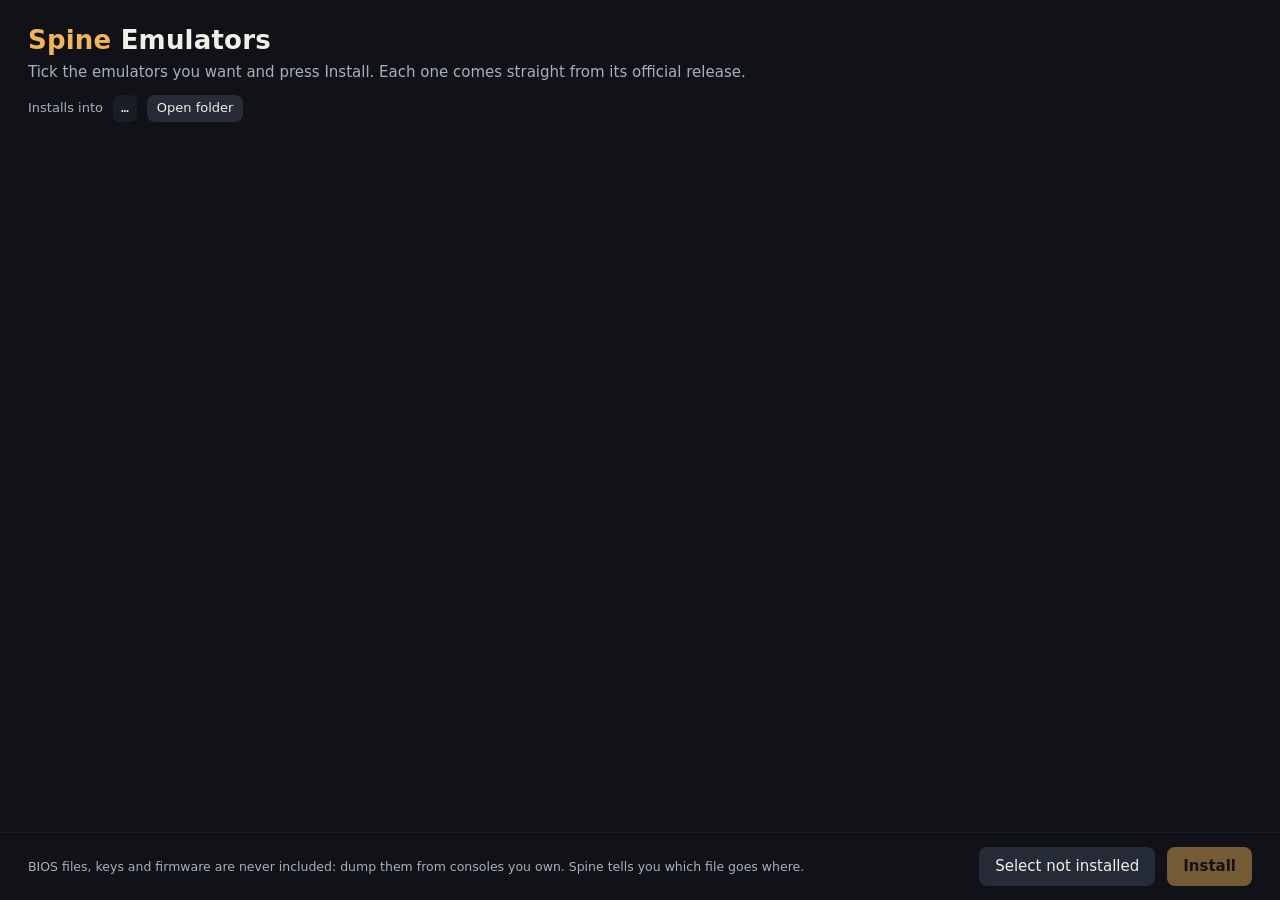
==== spine-emus/ui/index.html @ 42092e21 "0.33.0: Spine Emulators, a separate Windows installer for 13 emulators; Flycast and Mesen launchers " ====
<!DOCTYPE html>
<html lang="en">
<head>
<meta charset="utf-8">
<title>Spine Emulators</title>
<style>
  :root { --bg: #101218; --s1: #1a1d26; --s2: #262b38; --text: #f2efe8; --muted: #a9afbd; --accent: #F0B45A; --ink: #1d1406; --ok: #7fd18b; --bad: #ff8a7a; }
  * { box-sizing: border-box; }
  html, body { margin: 0; height: 100%; background: var(--bg); color: var(--text); font: 15px/1.4 "Segoe UI", system-ui, sans-serif; }
  body { display: flex; flex-direction: column; }
  header { padding: 22px 28px 14px; }
  h1 { margin: 0; font-size: 26px; font-weight: 650; letter-spacing: .2px; }
  h1 span { color: var(--accent); }
  .sub { color: var(--muted); margin-top: 4px; }
  .folder { margin-top: 12px; display: flex; gap: 10px; align-items: center; flex-wrap: wrap; color: var(--muted); font-size: 13px; }
  .folder code { background: var(--s1); padding: 4px 8px; border-radius: 6px; color: var(--text); }
  main { flex: 1; overflow-y: auto; padding: 0 28px 16px; }
  h2 { font-size: 12px; text-transform: uppercase; letter-spacing: 1.4px; color: var(--muted); margin: 18px 0 8px; font-weight: 600; }
  .row { display: grid; grid-template-columns: 28px 1fr auto; gap: 12px; align-items: center; background: var(--s1); border-radius: 10px; padding: 11px 14px; margin-bottom: 6px; border: 1px solid transparent; cursor: pointer; }
  .row:hover { border-color: var(--s2); }
  .row.on { border-color: var(--accent); }
  .row input { width: 18px; height: 18px; accent-color: var(--accent); cursor: pointer; }
  .name { font-weight: 600; }
  .cons { color: var(--muted); font-size: 13px; }
  .side { text-align: right; font-size: 13px; min-width: 220px; }
  .chip { display: inline-block; padding: 2px 9px; border-radius: 99px; background: var(--s2); color: var(--muted); }
  .chip.ok { background: #1f3324; color: var(--ok); }
  .chip.bad { background: #3a2220; color: var(--bad); }
  .links { margin-top: 3px; }
  .links a { color: var(--muted); text-decoration: underline; cursor: pointer; margin-left: 10px; }
  .links a:hover { color: var(--text); }
  .bar { height: 5px; background: var(--s2); border-radius: 3px; margin-top: 6px; overflow: hidden; }
  .bar i { display: block; height: 100%; background: var(--accent); width: 0; transition: width .3s; }
  .err { color: var(--bad); font-size: 12.5px; margin-top: 3px; max-width: 320px; margin-left: auto; }
  footer { border-top: 1px solid var(--s1); padding: 14px 28px; display: flex; gap: 12px; align-items: center; }
  footer .note { flex: 1; color: var(--muted); font-size: 12.5px; }
  button { font: inherit; border: 0; border-radius: 8px; padding: 9px 16px; background: var(--s2); color: var(--text); cursor: pointer; }
  button:hover { filter: brightness(1.15); }
  button.main { background: var(--accent); color: var(--ink); font-weight: 650; }
  button:disabled { opacity: .45; cursor: default; filter: none; }
  button.small { padding: 4px 10px; font-size: 13px; }
  .banner { margin: 14px 28px 0; padding: 10px 14px; border-radius: 8px; background: #3a2220; color: var(--bad); }
</style>
</head>
<body>
<header>
  <h1><span>Spine</span> Emulators</h1>
  <div class="sub">Tick the emulators you want and press Install. Each one comes straight from its official release.</div>
  <div class="folder">Installs into <code id="dir">…</code><button class="small" id="openDir">Open folder</button></div>
</header>
<div id="banner"></div>
<main id="list"></main>
<footer>
  <div class="note">BIOS files, keys and firmware are never included: dump them from consoles you own. Spine tells you which file goes where.</div>
  <button id="pickNew">Select not installed</button>
  <button class="main" id="go" disabled>Install</button>
</footer>
<script>
const T = window.__TAURI__;
const call = (cmd, args) => T ? T.core.invoke(cmd, args) : window.__MOCK__.call(cmd, args);
const on = (ev, cb) => T ? T.event.listen(ev, e => cb(e.payload)) : window.__MOCK__.on(ev, cb);
const S = { boot: null, picked: new Set(), state: {}, busy: false };
const esc = s => String(s ?? '').replace(/[&<>"]/g, c => ({ '&': '&amp;', '<': '&lt;', '>': '&gt;', '"': '&quot;' }[c]));
const mb = b => (b / 1e6).toFixed(b < 1e7 ? 1 : 0) + ' MB';

function status(e) {
  const st = S.state[e.id];
  if (st && st.phase === 'wait') return `<span class="chip">Waiting…</span>`;
  if (st && st.phase === 'run') {
    const pct = st.total ? Math.min(100, Math.round(st.got * 100 / st.total)) : null;
    const line = st.got ? (st.total ? `${mb(st.got)} of ${mb(st.total)}` : mb(st.got)) : st.text;
    return `<span class="chip">${esc(line || 'Working…')}</span><div class="bar"><i style="width:${pct ?? (st.got ? 50 : 8)}%"></i></div>`;
  }
  let html;
  if (e.ours) html = `<span class="chip ok">Installed${e.version ? ' · ' + esc(e.version) : ''}</span>`;
  else if (e.elsewhere) html = `<span class="chip ok" title="${esc(e.elsewhere)}">Already on this PC</span>`;
  else html = `<span class="chip">Not installed</span>`;
  if (st && st.phase === 'fail') html = `<span class="chip bad">Didn't install</span><div class="err">${esc(st.msg)}</div>`;
  const links = [`<a data-site="${e.id}">Website</a>`];
  if (e.ours) links.unshift(`<a data-open="${e.id}">Open folder</a>`);
  return html + `<div class="links">${links.join('')}</div>`;
}

function render() {
  const b = S.boot;
  document.getElementById('dir').textContent = b.dir;
  document.getElementById('banner').innerHTML = b.windows ? '' : `<div class="banner">This first version installs Windows emulators. On Linux, install them from Flathub (your software center); a Linux version is planned.</div>`;
  const groups = [];
  for (const e of b.emus) { let g = groups.find(g => g.name === e.group); if (!g) groups.push(g = { name: e.group, items: [] }); g.items.push(e); }
  document.getElementById('list').innerHTML = groups.map(g => `<h2>${esc(g.name)}</h2>` + g.items.map(e => `
    <div class="row ${S.picked.has(e.id) ? 'on' : ''}" data-id="${e.id}">
      <input type="checkbox" ${S.picked.has(e.id) ? 'checked' : ''} ${S.busy ? 'disabled' : ''} aria-label="${esc(e.name)}">
      <div><div class="name">${esc(e.name)}</div><div class="cons">${esc(e.consoles)}</div></div>
      <div class="side" id="st-${e.id}">${status(e)}</div>
    </div>`).join('')).join('');
  const n = S.picked.size;
  const go = document.getElementById('go');
  const anyInstalled = [...S.picked].some(id => { const e = b.emus.find(x => x.id === id); return e && e.ours; });
  go.textContent = S.busy ? 'Installing…' : n ? `${anyInstalled ? 'Install / update' : 'Install'} ${n} emulator${n > 1 ? 's' : ''}` : 'Install';
  go.disabled = S.busy || !n || !b.windows;
  document.getElementById('pickNew').disabled = S.busy;
}

function paintOne(id) {
  const e = S.boot.emus.find(x => x.id === id);
  const el = document.getElementById('st-' + id);
  if (e && el) el.innerHTML = status(e);
}

document.addEventListener('click', ev => {
  const site = ev.target.closest('[data-site]');
  if (site) { ev.stopPropagation(); call('open_site', { id: site.dataset.site }); return; }
  const open = ev.target.closest('[data-open]');
  if (open) { ev.stopPropagation(); call('open_folder', { id: open.dataset.open }); return; }
  const row = ev.target.closest('.row');
  if (row && !S.busy) {
    const id = row.dataset.id;
    S.picked.has(id) ? S.picked.delete(id) : S.picked.add(id);
    render();
  }
});
document.getElementById('openDir').onclick = () => call('open_folder', { id: null });
document.getElementById('pickNew').onclick = () => {
  S.picked = new Set(S.boot.emus.filter(e => !e.ours && !e.elsewhere).map(e => e.id));
  render();
};
document.getElementById('go').onclick = async () => {
  const ids = S.boot.emus.map(e => e.id).filter(id => S.picked.has(id));
  if (!ids.length) return;
  S.busy = true;
  ids.forEach(id => S.state[id] = { phase: 'wait' });
  render();
  try { await call('install', { ids }); }
  catch (e) { S.busy = false; ids.forEach(id => S.state[id] = { phase: 'fail', msg: String(e) }); render(); }
};

on('emu-progress', p => {
  const st = S.state[p.id] && S.state[p.id].phase === 'run' ? S.state[p.id] : (S.state[p.id] = { phase: 'run', text: '', got: 0, total: 0 });
  if (p.text) { st.text = p.text; st.got = 0; st.total = 0; } else { st.got = p.got; st.total = p.total; }
  paintOne(p.id);
});
on('emu-done', d => {
  const e = S.boot.emus.find(x => x.id === d.id);
  if (d.ok) { delete S.state[d.id]; S.picked.delete(d.id); if (e) { e.ours = e.ours || '1'; e.version = d.msg; } }
  else S.state[d.id] = { phase: 'fail', msg: d.msg };
  paintOne(d.id);
});
on('emu-finished', async () => {
  S.busy = false;
  S.boot = await call('boot');
  render();
});

(async () => { S.boot = await call('boot'); render(); })();
</script>
</body>
</html>
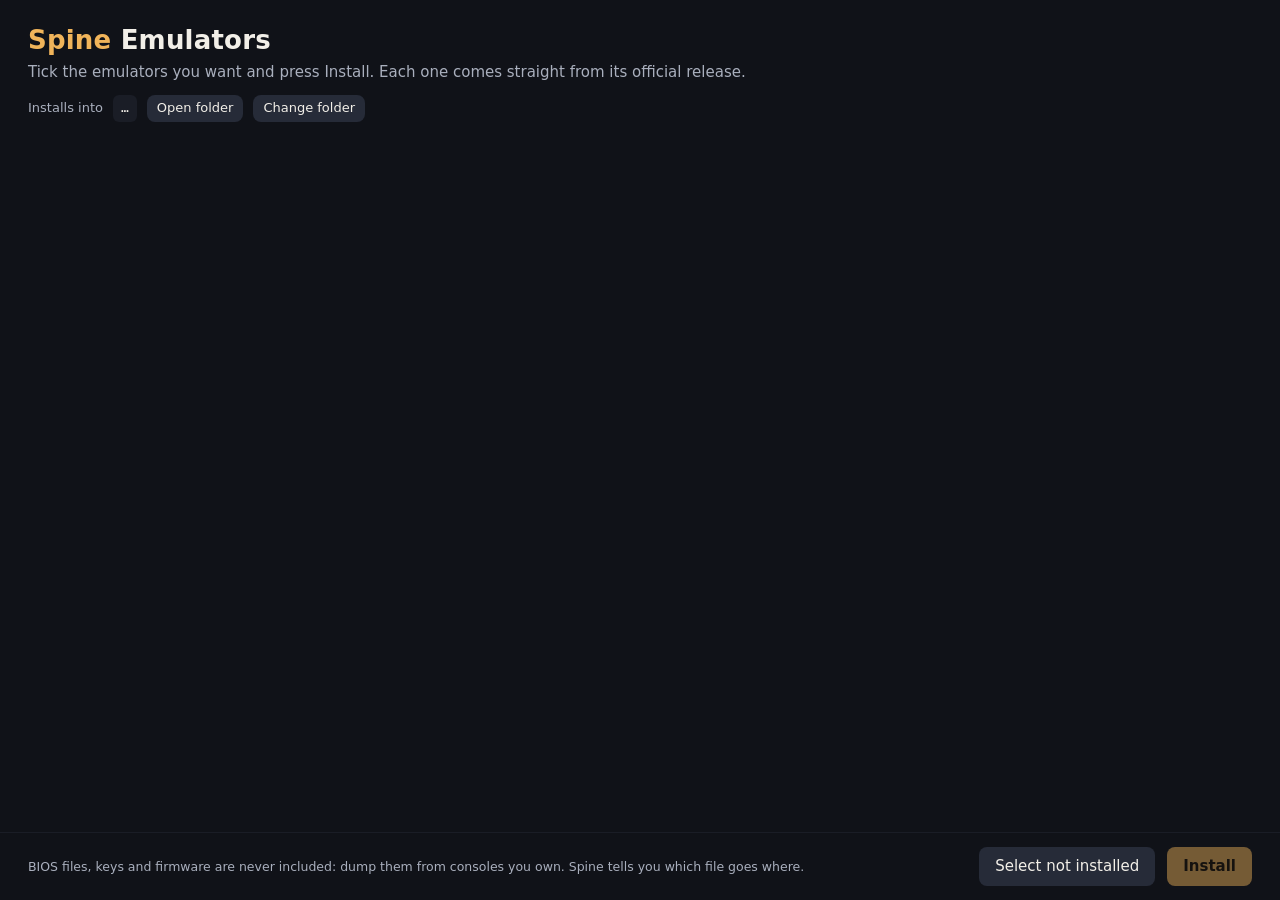
==== commit d7fc5314: "0.38.0: Spine Emulators Change folder, recognises hand-installed emulators, keeps user files on upda" ====
--- a/spine-emus/ui/index.html
+++ b/spine-emus/ui/index.html
@@ -19,12 +19,22 @@
   .row { display: grid; grid-template-columns: 28px 1fr auto; gap: 12px; align-items: center; background: var(--s1); border-radius: 10px; padding: 11px 14px; margin-bottom: 6px; border: 1px solid transparent; cursor: pointer; }
   .row:hover { border-color: var(--s2); }
   .row.on { border-color: var(--accent); }
+  .row.off { cursor: default; opacity: .6; }
+  .row.off:hover { border-color: transparent; }
+  .row.core { margin-left: 28px; padding: 8px 14px; }
+  .corehead { margin: 4px 0 6px 28px; color: var(--muted); font-size: 13px; }
   .row input { width: 18px; height: 18px; accent-color: var(--accent); cursor: pointer; }
   .name { font-weight: 600; }
   .cons { color: var(--muted); font-size: 13px; }
   .side { text-align: right; font-size: 13px; min-width: 220px; }
   .chip { display: inline-block; padding: 2px 9px; border-radius: 99px; background: var(--s2); color: var(--muted); }
   .chip.ok { background: #1f3324; color: var(--ok); }
+  .chip.upd { background: var(--accent); color: var(--ink); font-weight: 600; }
+  .was { color: var(--muted); font-size: 12px; margin-top: 3px; }
+  .updline { margin-top: 10px; font-size: 13px; color: var(--muted); display: flex; gap: 10px; align-items: center; min-height: 28px; }
+  .updline b { color: var(--accent); font-weight: 600; }
+  .updline a { color: var(--muted); text-decoration: underline; cursor: pointer; }
+  .updline a:hover { color: var(--text); }
   .chip.bad { background: #3a2220; color: var(--bad); }
   .links { margin-top: 3px; }
   .links a { color: var(--muted); text-decoration: underline; cursor: pointer; margin-left: 10px; }
@@ -45,8 +55,9 @@
 <body>
 <header>
   <h1><span>Spine</span> Emulators</h1>
-  <div class="sub">Tick the emulators you want and press Install. Each one comes straight from its official release.</div>
-  <div class="folder">Installs into <code id="dir">…</code><button class="small" id="openDir">Open folder</button></div>
+  <div class="sub" id="sub">Tick the emulators you want and press Install. Each one comes straight from its official release.</div>
+  <div class="folder" id="folder">Installs into <code id="dir">…</code><button class="small" id="openDir">Open folder</button><button class="small" id="chooseDir">Change folder</button></div>
+  <div class="updline" id="upd"></div>
 </header>
 <div id="banner"></div>
 <main id="list"></main>
@@ -59,8 +70,19 @@
 const T = window.__TAURI__;
 const call = (cmd, args) => T ? T.core.invoke(cmd, args) : window.__MOCK__.call(cmd, args);
 const on = (ev, cb) => T ? T.event.listen(ev, e => cb(e.payload)) : window.__MOCK__.on(ev, cb);
-const S = { boot: null, picked: new Set(), state: {}, busy: false };
+const S = { boot: null, picked: new Set(), state: {}, busy: false, upd: null, checking: false };
+// Emulators and RetroArch cores in one list; core ids are "core:<id>".
+const items = () => [...S.boot.emus, ...S.boot.cores.map(c => ({ id: 'core:' + c.id, name: c.name, consoles: c.consoles, ours: c.installed, version: c.version, core: true }))];
+const item = id => items().find(x => x.id === id);
 const esc = s => String(s ?? '').replace(/[&<>"]/g, c => ({ '&': '&amp;', '<': '&lt;', '>': '&gt;', '"': '&quot;' }[c]));
+// Newer version for an item installed here (from check_updates), or undefined.
+const newer = e => e.ours && S.upd ? S.upd.updates[e.id] : undefined;
+// Linux: an emulator with no Flathub app can't be installed here.
+const blocked = e => S.boot.linux && !e.core && !e.flathub;
+// Linux: anything needs the flatpak program.
+const canWork = () => S.boot.windows || (S.boot.linux && S.boot.flatpak);
+const updIds = () => items().filter(newer).map(e => e.id);
+const ago = at => { const m = Math.max(0, Math.round((Date.now() / 1000 - at) / 60)); return m < 1 ? 'just now' : m < 60 ? `${m} min ago` : `${Math.round(m / 60)} h ago`; };
 const mb = b => (b / 1e6).toFixed(b < 1e7 ? 1 : 0) + ' MB';
 
 function status(e) {
@@ -72,37 +94,75 @@
     return `<span class="chip">${esc(line || 'Working…')}</span><div class="bar"><i style="width:${pct ?? (st.got ? 50 : 8)}%"></i></div>`;
   }
   let html;
-  if (e.ours) html = `<span class="chip ok">Installed${e.version ? ' · ' + esc(e.version) : ''}</span>`;
+  const nv = newer(e);
+  if (nv !== undefined) html = `<span class="chip upd">${nv ? 'Update · ' + esc(nv) : 'Update available'}</span><div class="was">You have ${esc(e.version || 'an older version')}</div>`;
+  else if (blocked(e) && e.elsewhere) html = `<span class="chip ok" title="${esc(e.elsewhere)}">Already on this PC</span>`;
+  else if (blocked(e)) html = `<span class="chip">Not on Flathub</span>`;
+  else if (e.ours) html = `<span class="chip ok">Installed${e.version ? ' · ' + esc(e.version) : ''}</span>`;
   else if (e.elsewhere) html = `<span class="chip ok" title="${esc(e.elsewhere)}">Already on this PC</span>`;
   else html = `<span class="chip">Not installed</span>`;
   if (st && st.phase === 'fail') html = `<span class="chip bad">Didn't install</span><div class="err">${esc(st.msg)}</div>`;
+  if (e.core) return html;
   const links = [`<a data-site="${e.id}">Website</a>`];
-  if (e.ours) links.unshift(`<a data-open="${e.id}">Open folder</a>`);
+  if (e.ours && S.boot.windows) links.unshift(`<a data-open="${e.id}">Open folder</a>`);
+  if (e.id === 'retroarch' && e.ours && S.boot.linux && S.boot.cores.some(c => c.installed)) links.unshift(`<a data-open="${e.id}">Cores folder</a>`);
   return html + `<div class="links">${links.join('')}</div>`;
 }
 
 function render() {
   const b = S.boot;
   document.getElementById('dir').textContent = b.dir;
-  document.getElementById('banner').innerHTML = b.windows ? '' : `<div class="banner">This first version installs Windows emulators. On Linux, install them from Flathub (your software center); a Linux version is planned.</div>`;
+  document.getElementById('folder').style.display = b.windows ? '' : 'none';
+  if (b.linux) document.getElementById('sub').textContent = 'Tick the emulators you want and press Install. They come from Flathub and are installed just for you (no password needed). Spine finds them by itself.';
+  document.getElementById('banner').innerHTML = canWork() ? '' : b.linux
+    ? `<div class="banner">Flatpak isn't installed on this computer. Install it first (Ubuntu: <code>sudo apt install flatpak</code>), then open Spine Emulators again. Linux Mint, Fedora, SteamOS and Bazzite already have it.</div>`
+    : `<div class="banner">Spine Emulators works on Windows and Linux.</div>`;
   const groups = [];
   for (const e of b.emus) { let g = groups.find(g => g.name === e.group); if (!g) groups.push(g = { name: e.group, items: [] }); g.items.push(e); }
-  document.getElementById('list').innerHTML = groups.map(g => `<h2>${esc(g.name)}</h2>` + g.items.map(e => `
-    <div class="row ${S.picked.has(e.id) ? 'on' : ''}" data-id="${e.id}">
-      <input type="checkbox" ${S.picked.has(e.id) ? 'checked' : ''} ${S.busy ? 'disabled' : ''} aria-label="${esc(e.name)}">
-      <div><div class="name">${esc(e.name)}</div><div class="cons">${esc(e.consoles)}</div></div>
+  const row = e => `
+    <div class="row ${e.core ? 'core' : ''} ${S.picked.has(e.id) ? 'on' : ''} ${blocked(e) ? 'off' : ''}" data-id="${e.id}" ${blocked(e) ? `title="${esc(e.name)} has no Flathub version. Its website has other ways to get it."` : ''}>
+      <input type="checkbox" ${S.picked.has(e.id) ? 'checked' : ''} ${S.busy || blocked(e) ? 'disabled' : ''} aria-label="${esc(e.name)}">
+      <div><div class="name">${esc(e.core ? e.consoles : e.name)}</div><div class="cons">${esc(e.core ? e.name + ' core' : e.consoles)}</div></div>
       <div class="side" id="st-${e.id}">${status(e)}</div>
-    </div>`).join('')).join('');
+    </div>`;
+  const cores = items().filter(e => e.core);
+  document.getElementById('list').innerHTML = groups.map(g => `<h2>${esc(g.name)}</h2>` + g.items.map(e => row(e) + (e.id === 'retroarch'
+    ? `<div class="corehead">Cores: tick the consoles you want. They go into ${b.linux ? 'the Flathub RetroArch' : 'this RetroArch'}'s cores folder, where Spine finds them.</div>` + cores.map(row).join('')
+    : '')).join('')).join('');
   const n = S.picked.size;
   const go = document.getElementById('go');
-  const anyInstalled = [...S.picked].some(id => { const e = b.emus.find(x => x.id === id); return e && e.ours; });
-  go.textContent = S.busy ? 'Installing…' : n ? `${anyInstalled ? 'Install / update' : 'Install'} ${n} emulator${n > 1 ? 's' : ''}` : 'Install';
-  go.disabled = S.busy || !n || !b.windows;
+  const kinds = [...S.picked].map(id => { const e = item(id); return e && e.ours ? 'u' : 'i'; });
+  const verb = kinds.every(k => k === 'u') ? 'Update' : kinds.some(k => k === 'u') ? 'Install / update' : 'Install';
+  go.textContent = S.busy ? 'Working…' : n ? `${verb} ${n} item${n > 1 ? 's' : ''}` : 'Install';
+  renderUpd();
+  go.disabled = S.busy || !n || !canWork();
   document.getElementById('pickNew').disabled = S.busy;
 }
 
+function renderUpd() {
+  const el = document.getElementById('upd');
+  if (!canWork()) { el.innerHTML = ''; return; }
+  if (S.checking) { el.innerHTML = 'Checking for updates…'; return; }
+  if (!S.upd) { el.innerHTML = ''; return; }
+  const n = updIds().length;
+  const failed = Object.keys(S.upd.errors).filter(id => { const e = item(id); return e && e.ours; });
+  const parts = [];
+  if (n) parts.push(`<b>${n} update${n > 1 ? 's' : ''} available</b>`, `<button class="small main" id="updAll" ${S.busy ? 'disabled' : ''}>Update all</button>`);
+  else if (items().some(e => e.ours)) parts.push(S.boot.linux ? 'Your Flathub emulators and cores are up to date.' : 'Everything you installed here is up to date.');
+  if (failed.length) parts.push(`<span title="${esc(failed.map(id => item(id).name + ': ' + S.upd.errors[id]).join('\n'))}">Couldn't check ${failed.length}.</span>`);
+  if (items().some(e => e.ours)) parts.push(`<span>Checked ${ago(S.upd.at)}</span>`, S.busy ? '' : `<a id="recheck">Check again</a>`);
+  el.innerHTML = parts.join('');
+}
+
+async function checkUpdates(force) {
+  if (!canWork() || !items().some(e => e.ours)) return;
+  S.checking = true; renderUpd();
+  try { S.upd = await call('check_updates', { force }); } catch (e) { S.upd = null; }
+  S.checking = false; render();
+}
+
 function paintOne(id) {
-  const e = S.boot.emus.find(x => x.id === id);
+  const e = item(id);
   const el = document.getElementById('st-' + id);
   if (e && el) el.innerHTML = status(e);
 }
@@ -113,26 +173,45 @@
   const open = ev.target.closest('[data-open]');
   if (open) { ev.stopPropagation(); call('open_folder', { id: open.dataset.open }); return; }
   const row = ev.target.closest('.row');
-  if (row && !S.busy) {
+  if (row && !S.busy && !row.classList.contains('off')) {
     const id = row.dataset.id;
     S.picked.has(id) ? S.picked.delete(id) : S.picked.add(id);
+    // Cores need our RetroArch: tick it too when it isn't installed here yet.
+    const ra = item('retroarch');
+    if (id.startsWith('core:') && S.picked.has(id) && ra && !ra.ours) S.picked.add('retroarch');
     render();
   }
 });
+document.getElementById('upd').addEventListener('click', ev => {
+  if (ev.target.id === 'recheck') checkUpdates(true);
+  if (ev.target.id === 'updAll' && !S.busy) { S.picked = new Set(updIds()); start(); }
+});
 document.getElementById('openDir').onclick = () => call('open_folder', { id: null });
+// Another emulators folder (an external drive...): emulators already in it count as installed.
+document.getElementById('chooseDir').onclick = async () => {
+  if (S.busy) return;
+  try {
+    const b = await call('choose_folder');
+    if (!b) return;
+    S.boot = b; S.picked = new Set(); S.upd = null; render(); checkUpdates(false);
+  } catch (e) { document.getElementById('banner').innerHTML = `<div class="banner">${esc(String(e))}</div>`; }
+};
 document.getElementById('pickNew').onclick = () => {
-  S.picked = new Set(S.boot.emus.filter(e => !e.ours && !e.elsewhere).map(e => e.id));
+  S.picked = new Set(items().filter(e => !e.ours && !blocked(e) && (e.core || !e.elsewhere)).map(e => e.id));
+  const ra = item('retroarch');
+  if ([...S.picked].some(id => id.startsWith('core:')) && ra && !ra.ours) S.picked.add('retroarch');
   render();
 };
-document.getElementById('go').onclick = async () => {
-  const ids = S.boot.emus.map(e => e.id).filter(id => S.picked.has(id));
+document.getElementById('go').onclick = () => start();
+async function start() {
+  const ids = items().map(e => e.id).filter(id => S.picked.has(id));
   if (!ids.length) return;
   S.busy = true;
   ids.forEach(id => S.state[id] = { phase: 'wait' });
   render();
   try { await call('install', { ids }); }
   catch (e) { S.busy = false; ids.forEach(id => S.state[id] = { phase: 'fail', msg: String(e) }); render(); }
-};
+}
 
 on('emu-progress', p => {
   const st = S.state[p.id] && S.state[p.id].phase === 'run' ? S.state[p.id] : (S.state[p.id] = { phase: 'run', text: '', got: 0, total: 0 });
@@ -140,10 +219,17 @@
   paintOne(p.id);
 });
 on('emu-done', d => {
-  const e = S.boot.emus.find(x => x.id === d.id);
-  if (d.ok) { delete S.state[d.id]; S.picked.delete(d.id); if (e) { e.ours = e.ours || '1'; e.version = d.msg; } }
+  if (d.ok) {
+    delete S.state[d.id]; S.picked.delete(d.id);
+    if (S.upd) delete S.upd.updates[d.id];
+    const c = d.id.startsWith('core:') && S.boot.cores.find(x => 'core:' + x.id === d.id);
+    if (c) { c.installed = true; c.version = d.msg; }
+    const e = S.boot.emus.find(x => x.id === d.id);
+    if (e) { e.ours = e.ours || '1'; e.version = d.msg; }
+  }
   else S.state[d.id] = { phase: 'fail', msg: d.msg };
   paintOne(d.id);
+  renderUpd();
 });
 on('emu-finished', async () => {
   S.busy = false;
@@ -151,7 +237,7 @@
   render();
 });
 
-(async () => { S.boot = await call('boot'); render(); })();
+(async () => { S.boot = await call('boot'); render(); checkUpdates(false); })();
 </script>
 </body>
 </html>
